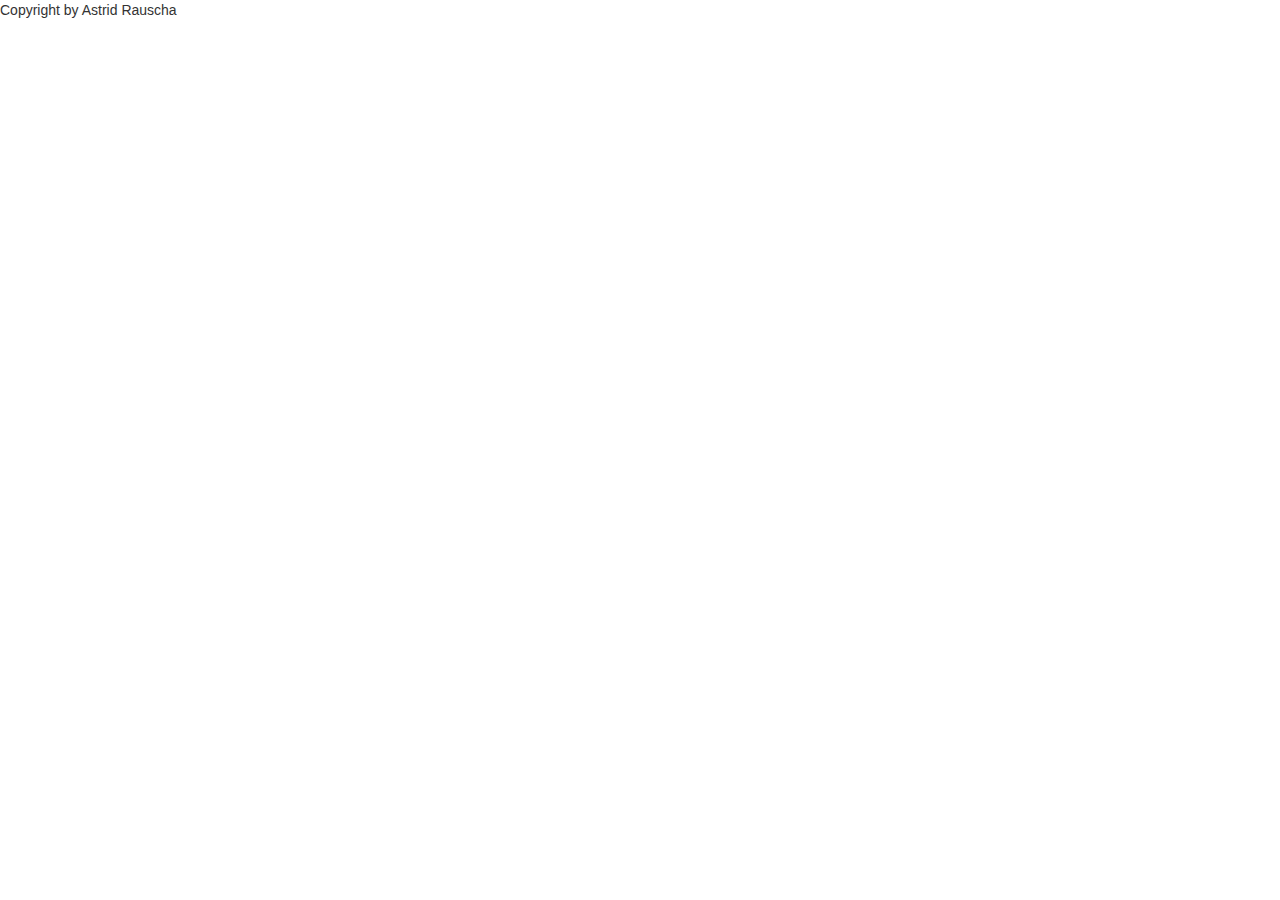
==== index.html @ 214c3ca2 "create project" ====
<!DOCTYPE html>
<html lang="en" ng-app="employeApp">
	<head>
		<meta charset="utf-8">

		<!-- Always force latest IE rendering engine (even in intranet) & Chrome Frame
		Remove this if you use the .htaccess -->
		<meta http-equiv="X-UA-Compatible" content="IE=edge,chrome=1">

		<title>Employes' Directory</title>
		<meta name="author" content="Astrid Rauscha">
		<meta name="description" content="Employes' Directory">

		<meta name="viewport" content="width=device-width; initial-scale=1.0">

		<!-- Replace favicon.ico & apple-touch-icon.png in the root of your domain and delete these references -->
		<link rel="shortcut icon" href="/favicon.ico">
		<link rel="apple-touch-icon" href="/apple-touch-icon.png">
		
		<!-- js libraries -->
		<script src="https://ajax.googleapis.com/ajax/libs/jquery/2.2.0/jquery.min.js"></script>
		<script src="assets/lib/bootstrap-3.3.6-dist/js/bootstrap.js"></script>
		<script src="assets/lib/angular-1.5.0/angular.js"></script>
		<script src="assets/lib/angular-1.5.0/angular-route.js"></script>
		
		<!-- own js files -->
		<script src="app/app.js"></script>
		<script src="app/controllers/MainController.js"></script>
		
		<!-- stylesheets -->
		<link rel="stylesheet" href="assets/lib/bootstrap-3.3.6-dist/css/bootstrap.css">
		<link rel="stylesheet" href="assets/css/main.css">
		
	</head>

	<body ng-controller='MainCtrl as ctrl'>
		
		<!-- Navigation -->
		<nav ng-include="'views/header.html'"></nav>

		<!-- Body -->
		<section>
			<div ng-view></div>
		</section>

		<!-- Footer -->
		<footer class="footer">
			{{footerText}}
		</footer>
	</body>
</html>
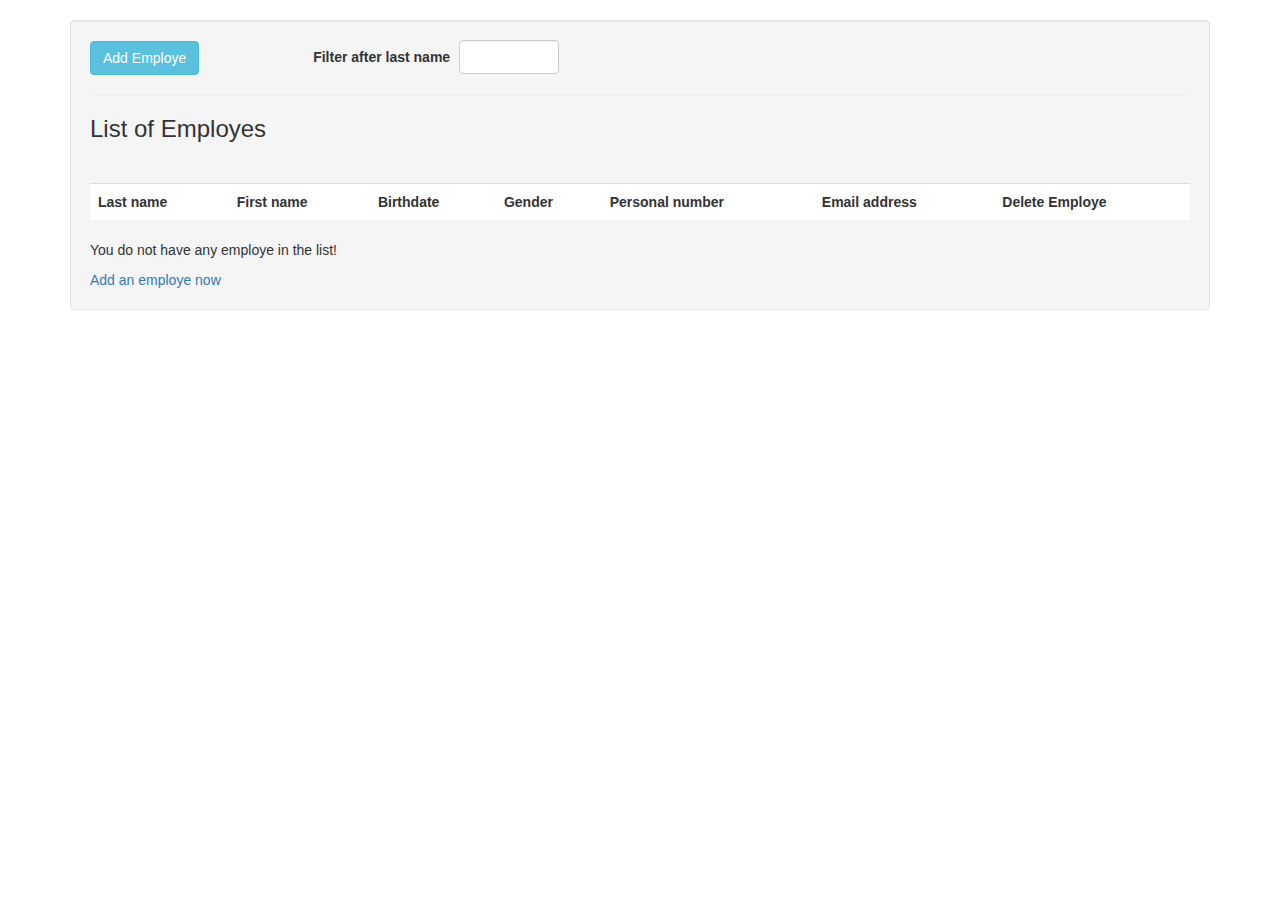
==== commit 0de48174: "final version" ====
--- a/index.html
+++ b/index.html
@@ -11,8 +11,8 @@
 		<meta name="author" content="Astrid Rauscha">
 		<meta name="description" content="Employes' Directory">
 
-		<meta name="viewport" content="width=device-width; initial-scale=1.0">
-
+		<meta name="viewport" content="width=device-width, initial-scale=1">
+		
 		<!-- Replace favicon.ico & apple-touch-icon.png in the root of your domain and delete these references -->
 		<link rel="shortcut icon" href="/favicon.ico">
 		<link rel="apple-touch-icon" href="/apple-touch-icon.png">
@@ -22,6 +22,10 @@
 		<script src="assets/lib/bootstrap-3.3.6-dist/js/bootstrap.js"></script>
 		<script src="assets/lib/angular-1.5.0/angular.js"></script>
 		<script src="assets/lib/angular-1.5.0/angular-route.js"></script>
+		<script src="assets/lib/angular-1.5.0/angular-resource.js"></script>
+		<script src="assets/lib/angular-1.5.0/angular-animate.min.js"></script>
+		<script src="assets/lib/ui-bootstrap-tpls-1.2.5.js"></script>
+		<script src="assets/lib/angular-local-storage.js"></script>
 		
 		<!-- own js files -->
 		<script src="app/app.js"></script>
@@ -34,18 +38,7 @@
 	</head>
 
 	<body ng-controller='MainCtrl as ctrl'>
-		
-		<!-- Navigation -->
-		<nav ng-include="'views/header.html'"></nav>
-
 		<!-- Body -->
-		<section>
-			<div ng-view></div>
-		</section>
-
-		<!-- Footer -->
-		<footer class="footer">
-			{{footerText}}
-		</footer>
+		<div ng-view></div>
 	</body>
 </html>
--- a/assets/css/main.css
+++ b/assets/css/main.css
@@ -0,0 +1,71 @@
+.well {
+	margin-top: 20px;
+}
+
+.table {
+	width: 100%;
+}
+
+th {
+	vertical-align: middle;
+}
+
+tr:nth-child(odd) {
+	background-color: white;
+}
+
+.form_item {
+	margin-bottom: 20px;
+}
+
+.gender {
+	margin-left: 5px;
+	margin-right: 30px;
+}
+
+.form-control {
+	width: 300px;
+}
+
+.input-group .form-control {
+	width: 260px;
+}
+
+.input-group {
+	display: block;
+}
+
+.btn.adding {
+	margin-right: 10px;
+	min-width: 300px;
+}
+
+h3 {
+	margin-bottom: 40px;
+}
+
+.glyphicon {
+	font-size: 10px;
+}
+
+.small {
+	padding: 2px 4px 2px 4px;
+}
+
+.add {
+	margin-right: 10%;
+} 
+
+label {
+	margin-right: 5px;
+}
+
+.form-control.search {
+	width: 100px;
+	display: inline;
+	
+}
+
+input:required {
+    box-shadow:none;
+}
